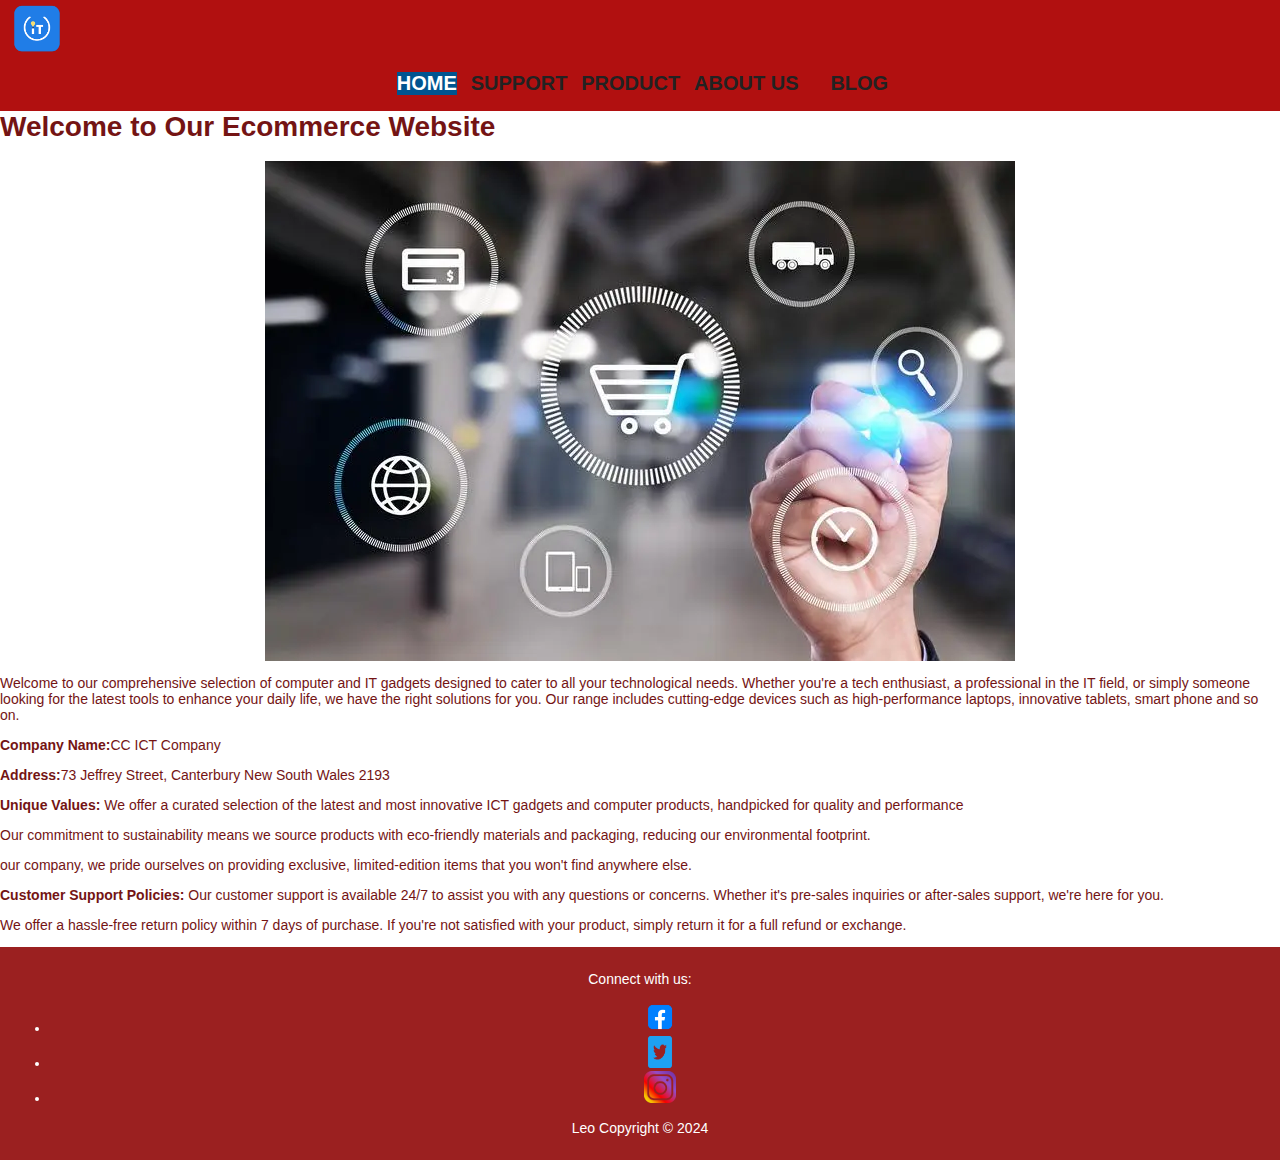
==== index.html @ 305abe9b "Add files via upload" ====
<!DOCTYPE html>
<html>

<head>
  <title>Homepage</title>
  <link rel="stylesheet" type="text/css" href="styles.css">
  <script src="https://ajax.googleapis.com/ajax/libs/jquery/3.5.1/jquery.min.js"></script>
  <script>
    $(document).ready(function () {
      
      var currentPage = window.location.pathname.split('/').pop();
      $('nav ul li a[href="' + currentPage + '"]').addClass('active');
    });
  </script>
</head>

<body>
  <header id="header_wrapper">
    <div class="container">
      <div class="header_box">
        <div class="logo"><a href="#"><img src="logo.jpg" alt="logo"></a></div>
        <nav class="navbar navbar-inverse" role="navigation">
          <div id="main-nav" class="collapse navbar-collapse navStyle">
            <ul class="nav navbar-nav" id="mainNav">
              <li><a href="index.html" class="scroll-link">Home</a></li>
              <li><a href="support.html" class="scroll-link">Support</a></li>
              <li><a href="product.html" class="scroll-link">Product</a></li>
              <li><a href="about.html" class="scroll-link">About Us</a></li>
              <li><a href="blog.html" class="scroll-link">Blog</a></li>
            </ul>
          </div>
        </nav>
      </div>
    </div>
  </header>
  <h1>Welcome to Our Ecommerce Website</h1>
  <img src="home1.jpg" alt="Image in the Middle" style="display: block; margin: 0 auto;">
  <p>Welcome to our comprehensive selection of computer and IT gadgets designed to cater to all your technological needs.  Whether you're a tech enthusiast, a professional in the IT field, or simply someone looking for the latest tools to enhance your daily life, we have the right solutions for you.  Our range includes cutting-edge devices such as high-performance laptops, innovative tablets, smart phone and so on.
  </p>
    <p><strong>Company Name:</strong>CC ICT Company </p>
    <p><strong>Address:</strong>73 Jeffrey Street, Canterbury New South Wales 2193</p>
    <p><strong>Unique Values:</strong> We offer a curated selection of the latest and most innovative ICT gadgets and computer products, handpicked for quality and performance</p>
      <p>Our commitment to sustainability means we source products with eco-friendly materials and packaging, reducing our environmental footprint.</p>
      <p> our company, we pride ourselves on providing exclusive, limited-edition items that you won't find anywhere else.</p>
    <p><strong>Customer Support Policies:</strong>  Our customer support is available 24/7 to assist you with any questions or concerns.  Whether it's pre-sales inquiries or after-sales support, we're here for you.</p>
      <p>We offer a hassle-free return policy within 7 days of purchase.  If you're not satisfied with your product, simply return it for a full refund or exchange.
      </p>
</html>

<footer>
  <div>
    <p>Connect with us:</p>
    <ul class="social-links">
      <li><a href="#"><img src="facebook.jpg" alt="Facebook"style="width: 32px; height: 32px;"></a></li>
      <li><a href="#"><img src="twitter.jpg" alt="Twitter"style="width: 32px; height: 32px;"></a></li>
      <li><a href="#"><img src="instagram.jpg" alt="Instagram"style="width: 32px; height: 32px;"></a></li>
    </ul>

    <p>Leo Copyright © 2024</p>
  </div>
  
</footer>
</body>

</html>
---- styles.css ----
/* Leo ChengYuan */

    body {
        background: #ffffff;
        font-family: 'Open Sans', sans-serif;
        font-size: 14px;
        font-weight: normal;
        color: #741414;
        margin: 0;
    }

    :root {
        --navSize: 40px; 
        --textSize: 20px; 
        --navWidth: 80%; 
      }
      
      #header_wrapper {
        background: #b11010;
        padding: 2px;
      }
      
      .header_box {
        position: relative;
      }
      
      .logo {
        display: flex;
        align-items: center;
      }
      
      .logo img {
        width: 70px; 
        height: auto;
        margin-right: 10px;
      }
      
      .res-nav_click {
        display: none;
      }
      
      /* Nav Styles
      ---------------------------------*/
      .navbar-inverse {
        background-color: transparent;
        border-color: transparent;
      }
      
      .navbar {
        border: 0px solid #121111;
        min-height: var(--navSize); 
        margin-bottom: 0px;
      }
      
      .navStyle {
        float: none;
        text-align: center;
        width: var(--navWidth); 
        margin: 0 auto; 
      }
      
      .navStyle ul {
        list-style: none;
        padding: 0px;
        display: inline-block;
      }
      
      .navStyle ul li {
        display: inline-block;
        margin: 0 5px;
      }
      
      .navStyle ul li:first-child {
        /*margin:0px;*/
      }
      
      .navStyle ul li:last-child {
        margin: 0 0 0 23px;
      }
      
      .navStyle ul li a {
        display: block;
        font-size: var(--textSize); 
        color: #222222;
        font-family: 'Raleway', sans-serif;
        text-decoration: none;
        text-transform: uppercase;
        font-weight: 600;
        transition: all 0.2s ease-in-out;
        -moz-transition: all 0.2s ease-in-out;
        -webkit-transition: all 0.2s ease-in-out;
      }
      
      .navStyle ul li a:hover {
        color: #005490;
      }
      
      .navStyle > li > a:hover,
      .nav > li > a:focus {
        text-decoration: none;
        color: #005490;
        background-color: transparent;
      }
      
      .navbar-inverse.navbar-nav > li > a:hover,
      .navbar-inverse.navbar-nav > li > a:focus {
        color: #005490;
        background-color: transparent;
      }
      
      .navbar-inverse.navbar-nav >.active > a,
      .navbar-inverse.navbar-nav >.active > a:hover,
      .navbar-inverse.navbar-nav >.active > a:focus {
        color: #0f0f0f;
        background-color: #005490;
        border-radius: 5%;
      }
      
      .navStyle > li.active > a,
      .navStyle > li.active > a:hover {
        text-decoration: none;
        color: #005490;
        background-color: transparent;
      }
      
      .borderLeft {
        border-left: 1px solid #DADADA;
      }
      
      .borderTop {
        margin-top: 30px;
        border-top: 1px solid #DADADA;
      }
      
      .mrgTop {
        margin-top: 30px;
      }
      
      /* Set navigation bar text background color change */
      .navStyle ul li a.active {
        background-color: #005490;
        color: #fff;
      }

h1 {
    margin-top: 0;
    /* Removes the default top margin from the h1 heading. */
}

footer {
    background-color: #9b2020;
    color: #fff;
    padding: 10px;
    text-align: center;
}

.product-category {
    margin-bottom: 20px;
    /* Adds a bottom margin of 20 pixels to the product category container. */
}

.products {
    display: flex;
    justify-content: space-between;
}

.product {
    width: 30%;
    text-align: center;
}

.product img {
    width: 100%;
    height: auto;
}

.blog-post {
    background-color: #f5f5f5;
    padding: 20px;
    margin-bottom: 20px;
    /* Sets the background color of the blog post to light gray (#f5f5f5), adds padding of 20 pixels, and adds a bottom margin of 20 pixels. */
}

.more-posts {
    margin-top: 20px;
}

.more-posts h3 {
    font-size: 18px;
    margin-bottom: 10px;
    /* Sets the font size of the "More Articles" heading to 18 pixels and adds a bottom margin of 10 pixels. */
}

.more-posts ul {
    list-style-type: none;
    padding: 0;
    /* Removes the default list-style-type (bullets) and sets the padding to 0 for the list of more articles. */
}

.more-posts ul li {
    margin-bottom: 5px;
}

.more-posts ul li a {
    text-decoration: none;
    color: #333;
    /* Removes the underline from the links within the "More Articles" list and sets the text color to dark gray (#333). */
}
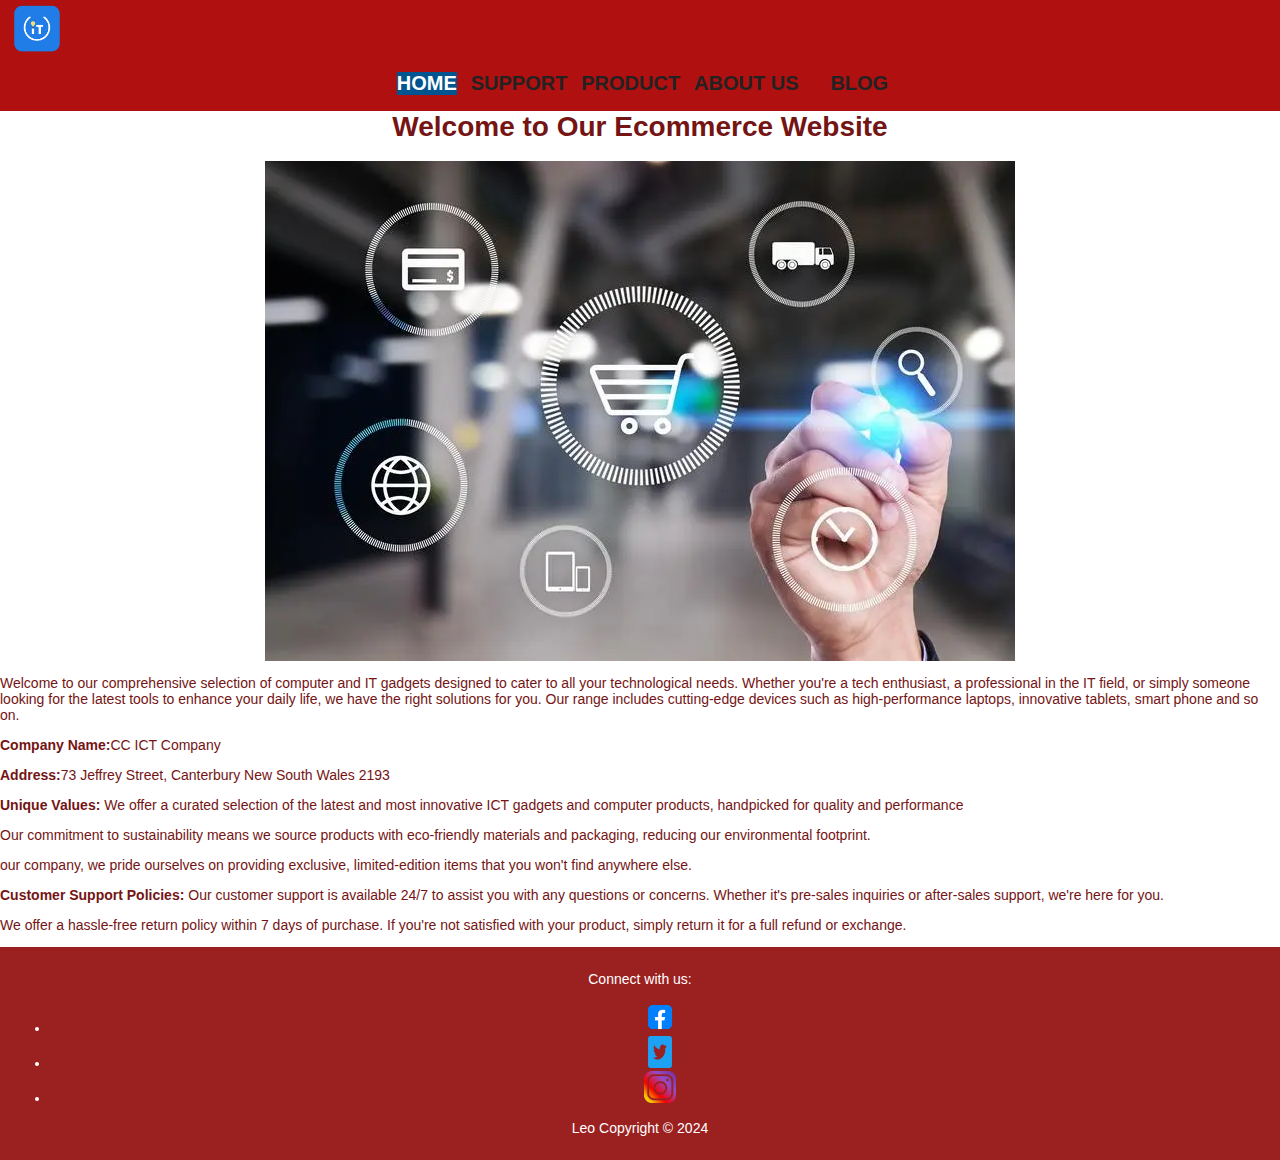
==== commit 06a1625a: "Update index.html" ====
--- a/index.html
+++ b/index.html
@@ -2,6 +2,7 @@
 <html>
 
 <head>
+  <meta name="viewport" content="width=device-width, initial-scale=1">
   <title>Homepage</title>
   <link rel="stylesheet" type="text/css" href="styles.css">
   <script src="https://ajax.googleapis.com/ajax/libs/jquery/3.5.1/jquery.min.js"></script>
@@ -33,7 +34,7 @@
       </div>
     </div>
   </header>
-  <h1>Welcome to Our Ecommerce Website</h1>
+  <h1 style="text-align: center;">Welcome to Our Ecommerce Website</h1>
   <img src="home1.jpg" alt="Image in the Middle" style="display: block; margin: 0 auto;">
   <p>Welcome to our comprehensive selection of computer and IT gadgets designed to cater to all your technological needs.  Whether you're a tech enthusiast, a professional in the IT field, or simply someone looking for the latest tools to enhance your daily life, we have the right solutions for you.  Our range includes cutting-edge devices such as high-performance laptops, innovative tablets, smart phone and so on.
   </p>
@@ -62,4 +63,4 @@
 </footer>
 </body>
 
-</html>+</html>
